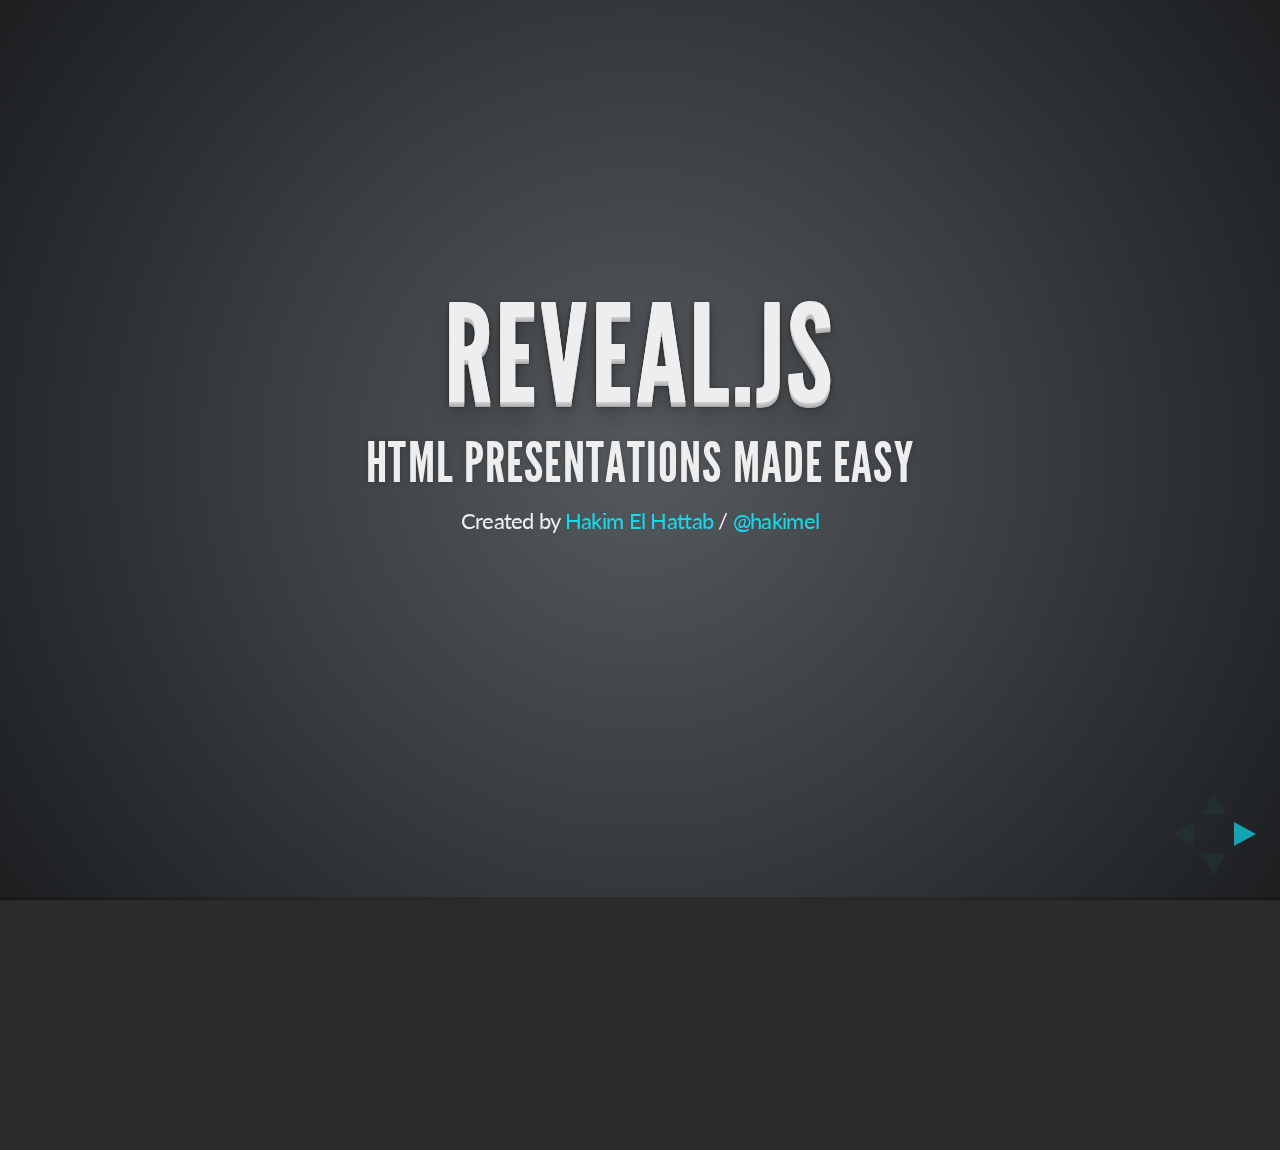
==== index.html @ 5f239b43 "Adding reveal.js" ====
<!doctype html>
<html lang="en">

	<head>
		<meta charset="utf-8">

		<title>reveal.js - The HTML Presentation Framework</title>

		<meta name="description" content="A framework for easily creating beautiful presentations using HTML">
		<meta name="author" content="Hakim El Hattab">

		<meta name="apple-mobile-web-app-capable" content="yes" />
		<meta name="apple-mobile-web-app-status-bar-style" content="black-translucent" />

		<meta name="viewport" content="width=device-width, initial-scale=1.0, maximum-scale=1.0, user-scalable=no">

		<link rel="stylesheet" href="css/reveal.min.css">
		<link rel="stylesheet" href="css/theme/default.css" id="theme">

		<!-- For syntax highlighting -->
		<link rel="stylesheet" href="lib/css/zenburn.css">

		<!-- If the query includes 'print-pdf', include the PDF print sheet -->
		<script>
			if( window.location.search.match( /print-pdf/gi ) ) {
				var link = document.createElement( 'link' );
				link.rel = 'stylesheet';
				link.type = 'text/css';
				link.href = 'css/print/pdf.css';
				document.getElementsByTagName( 'head' )[0].appendChild( link );
			}
		</script>

		<!--[if lt IE 9]>
		<script src="lib/js/html5shiv.js"></script>
		<![endif]-->
	</head>

	<body>

		<div class="reveal">

			<!-- Any section element inside of this container is displayed as a slide -->
			<div class="slides">
				<section>
					<h1>Reveal.js</h1>
					<h3>HTML Presentations Made Easy</h3>
					<p>
						<small>Created by <a href="http://hakim.se">Hakim El Hattab</a> / <a href="http://twitter.com/hakimel">@hakimel</a></small>
					</p>
				</section>

				<section>
					<h2>Heads Up</h2>
					<p>
						reveal.js is a framework for easily creating beautiful presentations using HTML. You'll need a browser with
						support for CSS 3D transforms to see it in its full glory.
					</p>

					<aside class="notes">
						Oh hey, these are some notes. They'll be hidden in your presentation, but you can see them if you open the speaker notes window (hit 's' on your keyboard).
					</aside>
				</section>

				<!-- Example of nested vertical slides -->
				<section>
					<section>
						<h2>Vertical Slides</h2>
						<p>
							Slides can be nested inside of other slides,
							try pressing <a href="#" class="navigate-down">down</a>.
						</p>
						<a href="#" class="image navigate-down">
							<img width="178" height="238" src="https://s3.amazonaws.com/hakim-static/reveal-js/arrow.png" alt="Down arrow">
						</a>
					</section>
					<section>
						<h2>Basement Level 1</h2>
						<p>Press down or up to navigate.</p>
					</section>
					<section>
						<h2>Basement Level 2</h2>
						<p>Cornify</p>
						<a class="test" href="http://cornify.com">
							<img width="280" height="326" src="https://s3.amazonaws.com/hakim-static/reveal-js/cornify.gif" alt="Unicorn">
						</a>
					</section>
					<section>
						<h2>Basement Level 3</h2>
						<p>That's it, time to go back up.</p>
						<a href="#/2" class="image">
							<img width="178" height="238" src="https://s3.amazonaws.com/hakim-static/reveal-js/arrow.png" alt="Up arrow" style="-webkit-transform: rotate(180deg);">
						</a>
					</section>
				</section>

				<section>
					<h2>Slides</h2>
					<p>
						Not a coder? No problem. There's a fully-featured visual editor for authoring these, try it out at <a href="http://slid.es" target="_blank">http://slid.es</a>.
					</p>
				</section>

				<section>
					<h2>Point of View</h2>
					<p>
						Press <strong>ESC</strong> to enter the slide overview.
					</p>
					<p>
						Hold down alt and click on any element to zoom in on it using <a href="http://lab.hakim.se/zoom-js">zoom.js</a>. Alt + click anywhere to zoom back out.
					</p>
				</section>

				<section>
					<h2>Works in Mobile Safari</h2>
					<p>
						Try it out! You can swipe through the slides and pinch your way to the overview.
					</p>
				</section>

				<section>
					<h2>Marvelous Unordered List</h2>
					<ul>
						<li>No order here</li>
						<li>Or here</li>
						<li>Or here</li>
						<li>Or here</li>
					</ul>
				</section>

				<section>
					<h2>Fantastic Ordered List</h2>
					<ol>
						<li>One is smaller than...</li>
						<li>Two is smaller than...</li>
						<li>Three!</li>
					</ol>
				</section>

				<section data-markdown>
					<script type="text/template">
						## Markdown support

						For those of you who like that sort of thing. Instructions and a bit more info available [here](https://github.com/hakimel/reveal.js#markdown).

						```
						<section data-markdown>
						  ## Markdown support

						  For those of you who like that sort of thing.
						  Instructions and a bit more info available [here](https://github.com/hakimel/reveal.js#markdown).
						</section>
						```
					</script>
				</section>

				<section id="transitions">
					<h2>Transition Styles</h2>
					<p>
						You can select from different transitions, like: <br>
						<a href="?transition=cube#/transitions">Cube</a> -
						<a href="?transition=page#/transitions">Page</a> -
						<a href="?transition=concave#/transitions">Concave</a> -
						<a href="?transition=zoom#/transitions">Zoom</a> -
						<a href="?transition=linear#/transitions">Linear</a> -
						<a href="?transition=fade#/transitions">Fade</a> -
						<a href="?transition=none#/transitions">None</a> -
						<a href="?#/transitions">Default</a>
					</p>
				</section>

				<section id="themes">
					<h2>Themes</h2>
					<p>
						Reveal.js comes with a few themes built in: <br>
						<a href="?#/themes">Default</a> -
						<a href="?theme=sky#/themes">Sky</a> -
						<a href="?theme=beige#/themes">Beige</a> -
						<a href="?theme=simple#/themes">Simple</a> -
						<a href="?theme=serif#/themes">Serif</a> -
						<a href="?theme=night#/themes">Night</a> <br>
						<a href="?theme=moon#/themes">Moon</a> -
						<a href="?theme=solarized#/themes">Solarized</a>
					</p>
					<p>
						<small>
							* Theme demos are loaded after the presentation which leads to flicker. In production you should load your theme in the <code>&lt;head&gt;</code> using a <code>&lt;link&gt;</code>.
						</small>
					</p>
				</section>

				<section>
					<h2>Global State</h2>
					<p>
						Set <code>data-state="something"</code> on a slide and <code>"something"</code>
						will be added as a class to the document element when the slide is open. This lets you
						apply broader style changes, like switching the background.
					</p>
				</section>

				<section data-state="customevent">
					<h2>Custom Events</h2>
					<p>
						Additionally custom events can be triggered on a per slide basis by binding to the <code>data-state</code> name.
					</p>
					<pre><code data-trim contenteditable style="font-size: 18px; margin-top: 20px;">
Reveal.addEventListener( 'customevent', function() {
	console.log( '"customevent" has fired' );
} );
					</code></pre>
				</section>

				<section>
					<section data-background="#007777">
						<h2>Slide Backgrounds</h2>
						<p>
							Set <code>data-background="#007777"</code> on a slide to change the full page background to the given color. All CSS color formats are supported.
						</p>
						<a href="#" class="image navigate-down">
							<img width="178" height="238" src="https://s3.amazonaws.com/hakim-static/reveal-js/arrow.png" alt="Down arrow">
						</a>
					</section>
					<section data-background="https://s3.amazonaws.com/hakim-static/reveal-js/arrow.png">
						<h2>Image Backgrounds</h2>
						<pre><code>&lt;section data-background="image.png"&gt;</code></pre>
					</section>
					<section data-background="https://s3.amazonaws.com/hakim-static/reveal-js/arrow.png" data-background-repeat="repeat" data-background-size="100px">
						<h2>Repeated Image Backgrounds</h2>
						<pre><code style="word-wrap: break-word;">&lt;section data-background="image.png" data-background-repeat="repeat" data-background-size="100px"&gt;</code></pre>
					</section>
				</section>

				<section data-transition="linear" data-background="#4d7e65" data-background-transition="slide">
					<h2>Background Transitions</h2>
					<p>
						Pass reveal.js the <code>backgroundTransition: 'slide'</code> config argument to make backgrounds slide rather than fade.
					</p>
				</section>

				<section data-transition="linear" data-background="#8c4738" data-background-transition="slide">
					<h2>Background Transition Override</h2>
					<p>
						You can override background transitions per slide by using <code>data-background-transition="slide"</code>.
					</p>
				</section>

				<section>
					<h2>Clever Quotes</h2>
					<p>
						These guys come in two forms, inline: <q cite="http://searchservervirtualization.techtarget.com/definition/Our-Favorite-Technology-Quotations">
						&ldquo;The nice thing about standards is that there are so many to choose from&rdquo;</q> and block:
					</p>
					<blockquote cite="http://searchservervirtualization.techtarget.com/definition/Our-Favorite-Technology-Quotations">
						&ldquo;For years there has been a theory that millions of monkeys typing at random on millions of typewriters would
						reproduce the entire works of Shakespeare. The Internet has proven this theory to be untrue.&rdquo;
					</blockquote>
				</section>

				<section>
					<h2>Pretty Code</h2>
					<pre><code data-trim contenteditable>
function linkify( selector ) {
  if( supports3DTransforms ) {

    var nodes = document.querySelectorAll( selector );

    for( var i = 0, len = nodes.length; i &lt; len; i++ ) {
      var node = nodes[i];

      if( !node.className ) {
        node.className += ' roll';
      }
    }
  }
}
					</code></pre>
					<p>Courtesy of <a href="http://softwaremaniacs.org/soft/highlight/en/description/">highlight.js</a>.</p>
				</section>

				<section>
					<h2>Intergalactic Interconnections</h2>
					<p>
						You can link between slides internally,
						<a href="#/2/3">like this</a>.
					</p>
				</section>

				<section>
					<section id="fragments">
						<h2>Fragmented Views</h2>
						<p>Hit the next arrow...</p>
						<p class="fragment">... to step through ...</p>
						<ol>
							<li class="fragment"><code>any type</code></li>
							<li class="fragment"><em>of view</em></li>
							<li class="fragment"><strong>fragments</strong></li>
						</ol>

						<aside class="notes">
							This slide has fragments which are also stepped through in the notes window.
						</aside>
					</section>
					<section>
						<h2>Fragment Styles</h2>
						<p>There's a few styles of fragments, like:</p>
						<p class="fragment grow">grow</p>
						<p class="fragment shrink">shrink</p>
						<p class="fragment roll-in">roll-in</p>
						<p class="fragment fade-out">fade-out</p>
						<p class="fragment highlight-red">highlight-red</p>
						<p class="fragment highlight-green">highlight-green</p>
						<p class="fragment highlight-blue">highlight-blue</p>
						<p class="fragment current-visible">current-visible</p>
						<p class="fragment highlight-current-blue">highlight-current-blue</p>
					</section>
				</section>

				<section>
					<h2>Spectacular image!</h2>
					<a class="image" href="http://lab.hakim.se/meny/" target="_blank">
						<img width="320" height="299" src="http://s3.amazonaws.com/hakim-static/portfolio/images/meny.png" alt="Meny">
					</a>
				</section>

				<section>
					<h2>Export to PDF</h2>
					<p>Presentations can be <a href="https://github.com/hakimel/reveal.js#pdf-export">exported to PDF</a>, below is an example that's been uploaded to SlideShare.</p>
					<iframe id="slideshare" src="http://www.slideshare.net/slideshow/embed_code/13872948" width="455" height="356" style="margin:0;overflow:hidden;border:1px solid #CCC;border-width:1px 1px 0;margin-bottom:5px" allowfullscreen> </iframe>
					<script>
						document.getElementById('slideshare').attributeName = 'allowfullscreen';
					</script>
				</section>

				<section>
					<h2>Take a Moment</h2>
					<p>
						Press b or period on your keyboard to enter the 'paused' mode. This mode is helpful when you want to take distracting slides off the screen
						during a presentation.
					</p>
				</section>

				<section>
					<h2>Stellar Links</h2>
					<ul>
						<li><a href="http://slid.es">Try the online editor</a></li>
						<li><a href="https://github.com/hakimel/reveal.js">Source code on GitHub</a></li>
						<li><a href="http://twitter.com/hakimel">Follow me on Twitter</a></li>
					</ul>
				</section>

				<section>
					<h1>THE END</h1>
					<h3>BY Hakim El Hattab / hakim.se</h3>
				</section>

			</div>

		</div>

		<script src="lib/js/head.min.js"></script>
		<script src="js/reveal.min.js"></script>

		<script>

			// Full list of configuration options available here:
			// https://github.com/hakimel/reveal.js#configuration
			Reveal.initialize({
				controls: true,
				progress: true,
				history: true,
				center: true,

				theme: Reveal.getQueryHash().theme, // available themes are in /css/theme
				transition: Reveal.getQueryHash().transition || 'default', // default/cube/page/concave/zoom/linear/fade/none

				// Parallax scrolling
				// parallaxBackgroundImage: 'https://s3.amazonaws.com/hakim-static/reveal-js/reveal-parallax-1.jpg',
				// parallaxBackgroundSize: '2100px 900px',

				// Optional libraries used to extend on reveal.js
				dependencies: [
					{ src: 'lib/js/classList.js', condition: function() { return !document.body.classList; } },
					{ src: 'plugin/markdown/marked.js', condition: function() { return !!document.querySelector( '[data-markdown]' ); } },
					{ src: 'plugin/markdown/markdown.js', condition: function() { return !!document.querySelector( '[data-markdown]' ); } },
					{ src: 'plugin/highlight/highlight.js', async: true, callback: function() { hljs.initHighlightingOnLoad(); } },
					{ src: 'plugin/zoom-js/zoom.js', async: true, condition: function() { return !!document.body.classList; } },
					{ src: 'plugin/notes/notes.js', async: true, condition: function() { return !!document.body.classList; } }
				]
			});

		</script>

	</body>
</html>
---- css/theme/default.css ----
@import url(https://fonts.googleapis.com/css?family=Lato:400,700,400italic,700italic);
/**
 * Default theme for reveal.js.
 *
 * Copyright (C) 2011-2012 Hakim El Hattab, http://hakim.se
 */
@font-face {
  font-family: 'League Gothic';
  src: url("../../lib/font/league_gothic-webfont.eot");
  src: url("../../lib/font/league_gothic-webfont.eot?#iefix") format("embedded-opentype"), url("../../lib/font/league_gothic-webfont.woff") format("woff"), url("../../lib/font/league_gothic-webfont.ttf") format("truetype"), url("../../lib/font/league_gothic-webfont.svg#LeagueGothicRegular") format("svg");
  font-weight: normal;
  font-style: normal; }

/*********************************************
 * GLOBAL STYLES
 *********************************************/
body {
  background: #1c1e20;
  background: -moz-radial-gradient(center, circle cover, #555a5f 0%, #1c1e20 100%);
  background: -webkit-gradient(radial, center center, 0px, center center, 100%, color-stop(0%, #555a5f), color-stop(100%, #1c1e20));
  background: -webkit-radial-gradient(center, circle cover, #555a5f 0%, #1c1e20 100%);
  background: -o-radial-gradient(center, circle cover, #555a5f 0%, #1c1e20 100%);
  background: -ms-radial-gradient(center, circle cover, #555a5f 0%, #1c1e20 100%);
  background: radial-gradient(center, circle cover, #555a5f 0%, #1c1e20 100%);
  background-color: #2b2b2b; }

.reveal {
  font-family: "Lato", sans-serif;
  font-size: 36px;
  font-weight: normal;
  letter-spacing: -0.02em;
  color: #eeeeee; }

::selection {
  color: white;
  background: #ff5e99;
  text-shadow: none; }

/*********************************************
 * HEADERS
 *********************************************/
.reveal h1,
.reveal h2,
.reveal h3,
.reveal h4,
.reveal h5,
.reveal h6 {
  margin: 0 0 20px 0;
  color: #eeeeee;
  font-family: "League Gothic", Impact, sans-serif;
  line-height: 0.9em;
  letter-spacing: 0.02em;
  text-transform: uppercase;
  text-shadow: 0px 0px 6px rgba(0, 0, 0, 0.2); }

.reveal h1 {
  text-shadow: 0 1px 0 #cccccc, 0 2px 0 #c9c9c9, 0 3px 0 #bbbbbb, 0 4px 0 #b9b9b9, 0 5px 0 #aaaaaa, 0 6px 1px rgba(0, 0, 0, 0.1), 0 0 5px rgba(0, 0, 0, 0.1), 0 1px 3px rgba(0, 0, 0, 0.3), 0 3px 5px rgba(0, 0, 0, 0.2), 0 5px 10px rgba(0, 0, 0, 0.25), 0 20px 20px rgba(0, 0, 0, 0.15); }

/*********************************************
 * LINKS
 *********************************************/
.reveal a:not(.image) {
  color: #13daec;
  text-decoration: none;
  -webkit-transition: color .15s ease;
  -moz-transition: color .15s ease;
  -ms-transition: color .15s ease;
  -o-transition: color .15s ease;
  transition: color .15s ease; }

.reveal a:not(.image):hover {
  color: #71e9f4;
  text-shadow: none;
  border: none; }

.reveal .roll span:after {
  color: #fff;
  background: #0d99a5; }

/*********************************************
 * IMAGES
 *********************************************/
.reveal section img {
  margin: 15px 0px;
  background: rgba(255, 255, 255, 0.12);
  border: 4px solid #eeeeee;
  box-shadow: 0 0 10px rgba(0, 0, 0, 0.15);
  -webkit-transition: all .2s linear;
  -moz-transition: all .2s linear;
  -ms-transition: all .2s linear;
  -o-transition: all .2s linear;
  transition: all .2s linear; }

.reveal a:hover img {
  background: rgba(255, 255, 255, 0.2);
  border-color: #13daec;
  box-shadow: 0 0 20px rgba(0, 0, 0, 0.55); }

/*********************************************
 * NAVIGATION CONTROLS
 *********************************************/
.reveal .controls div.navigate-left,
.reveal .controls div.navigate-left.enabled {
  border-right-color: #13daec; }

.reveal .controls div.navigate-right,
.reveal .controls div.navigate-right.enabled {
  border-left-color: #13daec; }

.reveal .controls div.navigate-up,
.reveal .controls div.navigate-up.enabled {
  border-bottom-color: #13daec; }

.reveal .controls div.navigate-down,
.reveal .controls div.navigate-down.enabled {
  border-top-color: #13daec; }

.reveal .controls div.navigate-left.enabled:hover {
  border-right-color: #71e9f4; }

.reveal .controls div.navigate-right.enabled:hover {
  border-left-color: #71e9f4; }

.reveal .controls div.navigate-up.enabled:hover {
  border-bottom-color: #71e9f4; }

.reveal .controls div.navigate-down.enabled:hover {
  border-top-color: #71e9f4; }

/*********************************************
 * PROGRESS BAR
 *********************************************/
.reveal .progress {
  background: rgba(0, 0, 0, 0.2); }

.reveal .progress span {
  background: #13daec;
  -webkit-transition: width 800ms cubic-bezier(0.26, 0.86, 0.44, 0.985);
  -moz-transition: width 800ms cubic-bezier(0.26, 0.86, 0.44, 0.985);
  -ms-transition: width 800ms cubic-bezier(0.26, 0.86, 0.44, 0.985);
  -o-transition: width 800ms cubic-bezier(0.26, 0.86, 0.44, 0.985);
  transition: width 800ms cubic-bezier(0.26, 0.86, 0.44, 0.985); }

/*********************************************
 * SLIDE NUMBER
 *********************************************/
.reveal .slide-number {
  color: #13daec; }
---- lib/css/zenburn.css ----
/*

Zenburn style from voldmar.ru (c) Vladimir Epifanov <voldmar@voldmar.ru>
based on dark.css by Ivan Sagalaev

*/

pre code {
  display: block; padding: 0.5em;
  background: #3F3F3F;
  color: #DCDCDC;
}

pre .keyword,
pre .tag,
pre .css .class,
pre .css .id,
pre .lisp .title,
pre .nginx .title,
pre .request,
pre .status,
pre .clojure .attribute {
  color: #E3CEAB;
}

pre .django .template_tag,
pre .django .variable,
pre .django .filter .argument {
  color: #DCDCDC;
}

pre .number,
pre .date {
  color: #8CD0D3;
}

pre .dos .envvar,
pre .dos .stream,
pre .variable,
pre .apache .sqbracket {
  color: #EFDCBC;
}

pre .dos .flow,
pre .diff .change,
pre .python .exception,
pre .python .built_in,
pre .literal,
pre .tex .special {
  color: #EFEFAF;
}

pre .diff .chunk,
pre .subst {
  color: #8F8F8F;
}

pre .dos .keyword,
pre .python .decorator,
pre .title,
pre .haskell .type,
pre .diff .header,
pre .ruby .class .parent,
pre .apache .tag,
pre .nginx .built_in,
pre .tex .command,
pre .prompt {
    color: #efef8f;
}

pre .dos .winutils,
pre .ruby .symbol,
pre .ruby .symbol .string,
pre .ruby .string {
  color: #DCA3A3;
}

pre .diff .deletion,
pre .string,
pre .tag .value,
pre .preprocessor,
pre .built_in,
pre .sql .aggregate,
pre .javadoc,
pre .smalltalk .class,
pre .smalltalk .localvars,
pre .smalltalk .array,
pre .css .rules .value,
pre .attr_selector,
pre .pseudo,
pre .apache .cbracket,
pre .tex .formula {
  color: #CC9393;
}

pre .shebang,
pre .diff .addition,
pre .comment,
pre .java .annotation,
pre .template_comment,
pre .pi,
pre .doctype {
  color: #7F9F7F;
}

pre .coffeescript .javascript,
pre .javascript .xml,
pre .tex .formula,
pre .xml .javascript,
pre .xml .vbscript,
pre .xml .css,
pre .xml .cdata {
  opacity: 0.5;
}
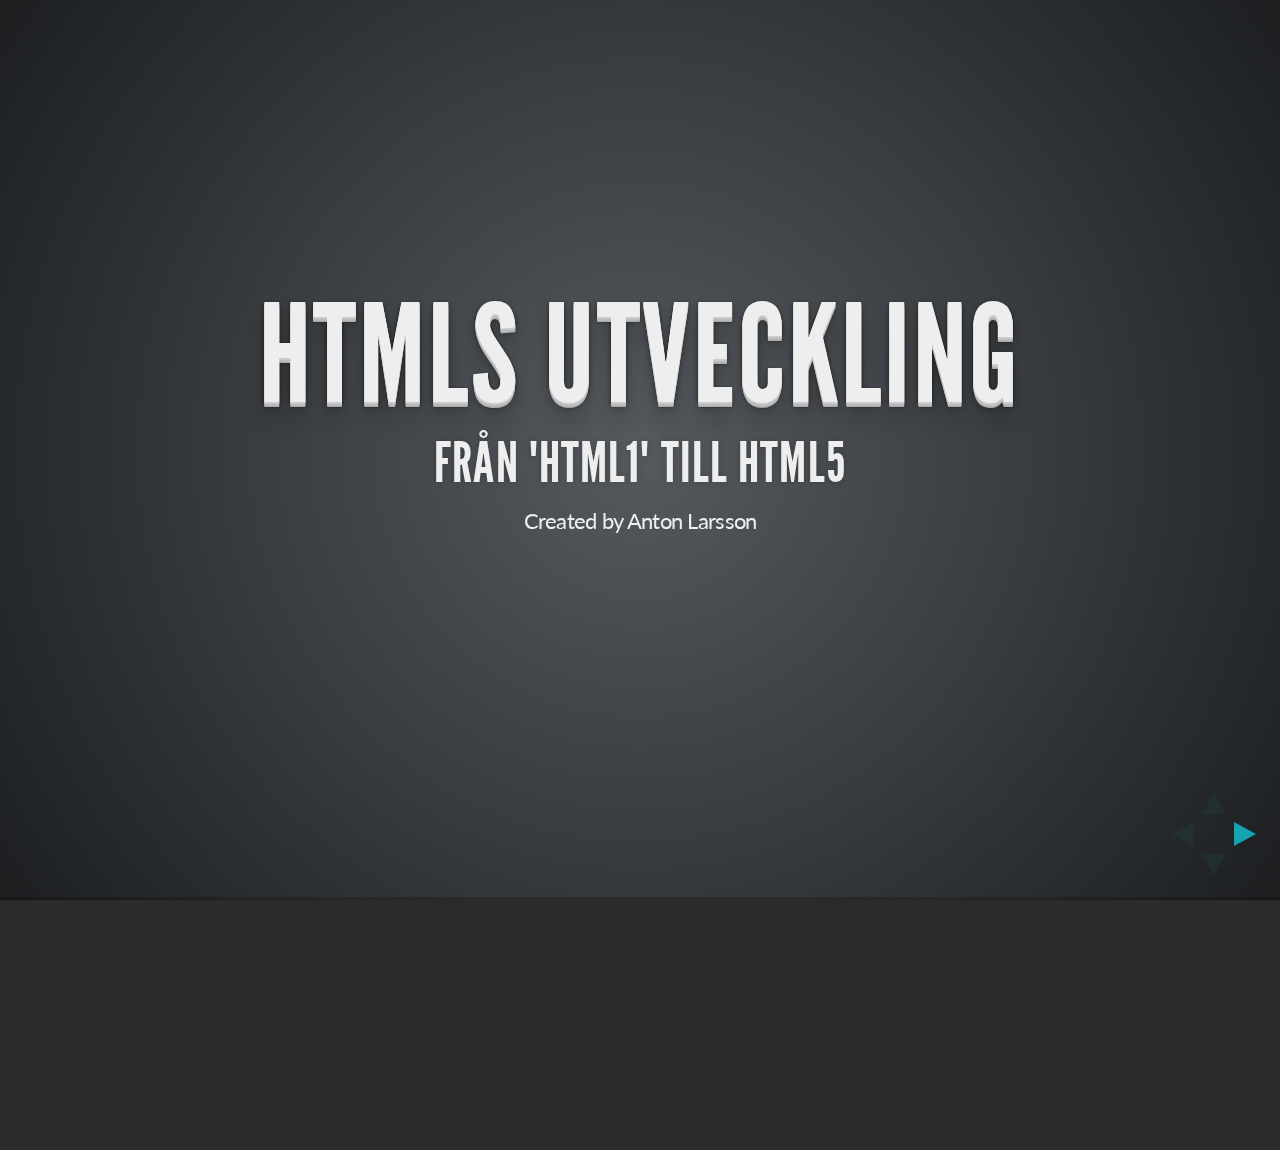
==== commit 406113a5: "created my presentation" ====
--- a/index.html
+++ b/index.html
@@ -43,316 +43,111 @@
 			<!-- Any section element inside of this container is displayed as a slide -->
 			<div class="slides">
 				<section>
-					<h1>Reveal.js</h1>
-					<h3>HTML Presentations Made Easy</h3>
+					<h1>Htmls Utveckling</h1>
+					<h3>Från "HTML1" till HTML5</h3>
 					<p>
-						<small>Created by <a href="http://hakim.se">Hakim El Hattab</a> / <a href="http://twitter.com/hakimel">@hakimel</a></small>
+						<small>Created by Anton Larsson</small>
 					</p>
 				</section>
 
 				<section>
-					<h2>Heads Up</h2>
-					<p>
-						reveal.js is a framework for easily creating beautiful presentations using HTML. You'll need a browser with
-						support for CSS 3D transforms to see it in its full glory.
-					</p>
-
-					<aside class="notes">
-						Oh hey, these are some notes. They'll be hidden in your presentation, but you can see them if you open the speaker notes window (hit 's' on your keyboard).
-					</aside>
+					<h2>World Wide Webb</h2>
+					<h3>WWW</h3>
+					<p>Tim Burns-Lee</p>
+						<a class="test" href="http://cornify.com">
+							<img width="280" height="326" src="https://s3.amazonaws.com/hakim-static/reveal-js/cornify.gif" alt="Unicorn">
+						</a>
 				</section>
 
-				<!-- Example of nested vertical slides -->
 				<section>
 					<section>
-						<h2>Vertical Slides</h2>
-						<p>
-							Slides can be nested inside of other slides,
-							try pressing <a href="#" class="navigate-down">down</a>.
-						</p>
-						<a href="#" class="image navigate-down">
-							<img width="178" height="238" src="https://s3.amazonaws.com/hakim-static/reveal-js/arrow.png" alt="Down arrow">
-						</a>
-					</section>
-					<section>
-						<h2>Basement Level 1</h2>
-						<p>Press down or up to navigate.</p>
-					</section>
-					<section>
-						<h2>Basement Level 2</h2>
-						<p>Cornify</p>
+						<h2>"HTML1</h2>
+						<p>En bra start!</p>
+						<p>1990</p>
 						<a class="test" href="http://cornify.com">
 							<img width="280" height="326" src="https://s3.amazonaws.com/hakim-static/reveal-js/cornify.gif" alt="Unicorn">
 						</a>
 					</section>
 					<section>
-						<h2>Basement Level 3</h2>
-						<p>That's it, time to go back up.</p>
-						<a href="#/2" class="image">
-							<img width="178" height="238" src="https://s3.amazonaws.com/hakim-static/reveal-js/arrow.png" alt="Up arrow" style="-webkit-transform: rotate(180deg);">
+						<h2>HTML.2.0</h2>
+						<p>1995</p>
+						<a class="test" href="http://cornify.com">
+							<img width="280" height="326" src="https://s3.amazonaws.com/hakim-static/reveal-js/cornify.gif" alt="Unicorn">
 						</a>
 					</section>
 				</section>
 
 				<section>
-					<h2>Slides</h2>
-					<p>
-						Not a coder? No problem. There's a fully-featured visual editor for authoring these, try it out at <a href="http://slid.es" target="_blank">http://slid.es</a>.
-					</p>
+					<h2>CSS 1</h2>
+					<p>1996</p>
+						<a class="test" href="http://cornify.com">
+							<img width="280" height="326" src="https://s3.amazonaws.com/hakim-static/reveal-js/cornify.gif" alt="Unicorn">
+						</a>
 				</section>
 
 				<section>
-					<h2>Point of View</h2>
-					<p>
-						Press <strong>ESC</strong> to enter the slide overview.
-					</p>
-					<p>
-						Hold down alt and click on any element to zoom in on it using <a href="http://lab.hakim.se/zoom-js">zoom.js</a>. Alt + click anywhere to zoom back out.
-					</p>
+					<h2>HTML.3.2</h2>
+					<p>1997</p>
+					<a class="test" href="http://cornify.com">
+							<img width="280" height="326" src="https://s3.amazonaws.com/hakim-static/reveal-js/cornify.gif" alt="Unicorn">
+					</a>
 				</section>
 
 				<section>
-					<h2>Works in Mobile Safari</h2>
-					<p>
-						Try it out! You can swipe through the slides and pinch your way to the overview.
-					</p>
+					<h2>CSS 2</h2>
+					<p>1998</p>
+					<a class="test" href="http://cornify.com">
+							<img width="280" height="326" src="https://s3.amazonaws.com/hakim-static/reveal-js/cornify.gif" alt="Unicorn">
+					</a>
 				</section>
 
 				<section>
-					<h2>Marvelous Unordered List</h2>
+					<h2>HTML.4.01</h2>
 					<ul>
-						<li>No order here</li>
-						<li>Or here</li>
-						<li>Or here</li>
-						<li>Or here</li>
+						<li>1999</li>
+						<li>Olika bra punkter om</li>
+						<li>Olika bra punkter om</li>
+						<li>Olika bra punkter om</li>
 					</ul>
 				</section>
 
 				<section>
-					<h2>Fantastic Ordered List</h2>
-					<ol>
-						<li>One is smaller than...</li>
-						<li>Two is smaller than...</li>
-						<li>Three!</li>
-					</ol>
-				</section>
-
-				<section data-markdown>
-					<script type="text/template">
-						## Markdown support
-
-						For those of you who like that sort of thing. Instructions and a bit more info available [here](https://github.com/hakimel/reveal.js#markdown).
-
-						```
-						<section data-markdown>
-						  ## Markdown support
-
-						  For those of you who like that sort of thing.
-						  Instructions and a bit more info available [here](https://github.com/hakimel/reveal.js#markdown).
-						</section>
-						```
-					</script>
-				</section>
-
-				<section id="transitions">
-					<h2>Transition Styles</h2>
-					<p>
-						You can select from different transitions, like: <br>
-						<a href="?transition=cube#/transitions">Cube</a> -
-						<a href="?transition=page#/transitions">Page</a> -
-						<a href="?transition=concave#/transitions">Concave</a> -
-						<a href="?transition=zoom#/transitions">Zoom</a> -
-						<a href="?transition=linear#/transitions">Linear</a> -
-						<a href="?transition=fade#/transitions">Fade</a> -
-						<a href="?transition=none#/transitions">None</a> -
-						<a href="?#/transitions">Default</a>
-					</p>
-				</section>
-
-				<section id="themes">
-					<h2>Themes</h2>
-					<p>
-						Reveal.js comes with a few themes built in: <br>
-						<a href="?#/themes">Default</a> -
-						<a href="?theme=sky#/themes">Sky</a> -
-						<a href="?theme=beige#/themes">Beige</a> -
-						<a href="?theme=simple#/themes">Simple</a> -
-						<a href="?theme=serif#/themes">Serif</a> -
-						<a href="?theme=night#/themes">Night</a> <br>
-						<a href="?theme=moon#/themes">Moon</a> -
-						<a href="?theme=solarized#/themes">Solarized</a>
-					</p>
-					<p>
-						<small>
-							* Theme demos are loaded after the presentation which leads to flicker. In production you should load your theme in the <code>&lt;head&gt;</code> using a <code>&lt;link&gt;</code>.
-						</small>
-					</p>
-				</section>
-
-				<section>
-					<h2>Global State</h2>
-					<p>
-						Set <code>data-state="something"</code> on a slide and <code>"something"</code>
-						will be added as a class to the document element when the slide is open. This lets you
-						apply broader style changes, like switching the background.
-					</p>
-				</section>
-
-				<section data-state="customevent">
-					<h2>Custom Events</h2>
-					<p>
-						Additionally custom events can be triggered on a per slide basis by binding to the <code>data-state</code> name.
-					</p>
-					<pre><code data-trim contenteditable style="font-size: 18px; margin-top: 20px;">
-Reveal.addEventListener( 'customevent', function() {
-	console.log( '"customevent" has fired' );
-} );
-					</code></pre>
-				</section>
-
-				<section>
-					<section data-background="#007777">
-						<h2>Slide Backgrounds</h2>
-						<p>
-							Set <code>data-background="#007777"</code> on a slide to change the full page background to the given color. All CSS color formats are supported.
-						</p>
-						<a href="#" class="image navigate-down">
-							<img width="178" height="238" src="https://s3.amazonaws.com/hakim-static/reveal-js/arrow.png" alt="Down arrow">
-						</a>
-					</section>
-					<section data-background="https://s3.amazonaws.com/hakim-static/reveal-js/arrow.png">
-						<h2>Image Backgrounds</h2>
-						<pre><code>&lt;section data-background="image.png"&gt;</code></pre>
-					</section>
-					<section data-background="https://s3.amazonaws.com/hakim-static/reveal-js/arrow.png" data-background-repeat="repeat" data-background-size="100px">
-						<h2>Repeated Image Backgrounds</h2>
-						<pre><code style="word-wrap: break-word;">&lt;section data-background="image.png" data-background-repeat="repeat" data-background-size="100px"&gt;</code></pre>
-					</section>
-				</section>
-
-				<section data-transition="linear" data-background="#4d7e65" data-background-transition="slide">
-					<h2>Background Transitions</h2>
-					<p>
-						Pass reveal.js the <code>backgroundTransition: 'slide'</code> config argument to make backgrounds slide rather than fade.
-					</p>
-				</section>
-
-				<section data-transition="linear" data-background="#8c4738" data-background-transition="slide">
-					<h2>Background Transition Override</h2>
-					<p>
-						You can override background transitions per slide by using <code>data-background-transition="slide"</code>.
-					</p>
-				</section>
-
-				<section>
-					<h2>Clever Quotes</h2>
-					<p>
-						These guys come in two forms, inline: <q cite="http://searchservervirtualization.techtarget.com/definition/Our-Favorite-Technology-Quotations">
-						&ldquo;The nice thing about standards is that there are so many to choose from&rdquo;</q> and block:
-					</p>
-					<blockquote cite="http://searchservervirtualization.techtarget.com/definition/Our-Favorite-Technology-Quotations">
-						&ldquo;For years there has been a theory that millions of monkeys typing at random on millions of typewriters would
-						reproduce the entire works of Shakespeare. The Internet has proven this theory to be untrue.&rdquo;
-					</blockquote>
-				</section>
-
-				<section>
-					<h2>Pretty Code</h2>
-					<pre><code data-trim contenteditable>
-function linkify( selector ) {
-  if( supports3DTransforms ) {
-
-    var nodes = document.querySelectorAll( selector );
-
-    for( var i = 0, len = nodes.length; i &lt; len; i++ ) {
-      var node = nodes[i];
-
-      if( !node.className ) {
-        node.className += ' roll';
-      }
-    }
-  }
-}
-					</code></pre>
-					<p>Courtesy of <a href="http://softwaremaniacs.org/soft/highlight/en/description/">highlight.js</a>.</p>
-				</section>
-
-				<section>
-					<h2>Intergalactic Interconnections</h2>
-					<p>
-						You can link between slides internally,
-						<a href="#/2/3">like this</a>.
-					</p>
-				</section>
-
-				<section>
-					<section id="fragments">
-						<h2>Fragmented Views</h2>
-						<p>Hit the next arrow...</p>
-						<p class="fragment">... to step through ...</p>
-						<ol>
-							<li class="fragment"><code>any type</code></li>
-							<li class="fragment"><em>of view</em></li>
-							<li class="fragment"><strong>fragments</strong></li>
-						</ol>
-
-						<aside class="notes">
-							This slide has fragments which are also stepped through in the notes window.
-						</aside>
-					</section>
-					<section>
-						<h2>Fragment Styles</h2>
-						<p>There's a few styles of fragments, like:</p>
-						<p class="fragment grow">grow</p>
-						<p class="fragment shrink">shrink</p>
-						<p class="fragment roll-in">roll-in</p>
-						<p class="fragment fade-out">fade-out</p>
-						<p class="fragment highlight-red">highlight-red</p>
-						<p class="fragment highlight-green">highlight-green</p>
-						<p class="fragment highlight-blue">highlight-blue</p>
-						<p class="fragment current-visible">current-visible</p>
-						<p class="fragment highlight-current-blue">highlight-current-blue</p>
-					</section>
-				</section>
-
-				<section>
-					<h2>Spectacular image!</h2>
-					<a class="image" href="http://lab.hakim.se/meny/" target="_blank">
-						<img width="320" height="299" src="http://s3.amazonaws.com/hakim-static/portfolio/images/meny.png" alt="Meny">
+					<h2>XHTML. 1.0</h2>
+					<p>2000</p>
+					<a class="test" href="http://cornify.com">
+							<img width="280" height="326" src="https://s3.amazonaws.com/hakim-static/reveal-js/cornify.gif" alt="Unicorn">
 					</a>
 				</section>
 
 				<section>
-					<h2>Export to PDF</h2>
-					<p>Presentations can be <a href="https://github.com/hakimel/reveal.js#pdf-export">exported to PDF</a>, below is an example that's been uploaded to SlideShare.</p>
-					<iframe id="slideshare" src="http://www.slideshare.net/slideshow/embed_code/13872948" width="455" height="356" style="margin:0;overflow:hidden;border:1px solid #CCC;border-width:1px 1px 0;margin-bottom:5px" allowfullscreen> </iframe>
-					<script>
-						document.getElementById('slideshare').attributeName = 'allowfullscreen';
-					</script>
+					<h2>XHTML. 1.1</h2>
+					<p>2001</p>
+					<a class="test" href="http://cornify.com">
+							<img width="280" height="326" src="https://s3.amazonaws.com/hakim-static/reveal-js/cornify.gif" alt="Unicorn">
+					</a>
 				</section>
 
 				<section>
-					<h2>Take a Moment</h2>
-					<p>
-						Press b or period on your keyboard to enter the 'paused' mode. This mode is helpful when you want to take distracting slides off the screen
-						during a presentation.
-					</p>
+					<h2>HTML. 5 draft</h2>
+					<p>2008</p>
+					<a class="test" href="http://cornify.com">
+							<img width="280" height="326" src="https://s3.amazonaws.com/hakim-static/reveal-js/cornify.gif" alt="Unicorn">
+					</a>
 				</section>
 
-				<section>
-					<h2>Stellar Links</h2>
-					<ul>
-						<li><a href="http://slid.es">Try the online editor</a></li>
-						<li><a href="https://github.com/hakimel/reveal.js">Source code on GitHub</a></li>
-						<li><a href="http://twitter.com/hakimel">Follow me on Twitter</a></li>
-					</ul>
+				<section id="fragments">
+						<h2>Framtid</h2>
+						<p class="fragment"></p>
+						<ol>
+							<li class="fragment"><code>HTML. 5.0</code></li>
+							<li class="fragment"><em>HTML. 5.1</em></li>
+							<li class="fragment"><strong>HTML. 5.2</strong></li>
+						</ol>
+					</section>
+
+				<section data-background="#007777">
+					<h2>Slut</h2>
 				</section>
-
-				<section>
-					<h1>THE END</h1>
-					<h3>BY Hakim El Hattab / hakim.se</h3>
-				</section>
-
 			</div>
 
 		</div>
